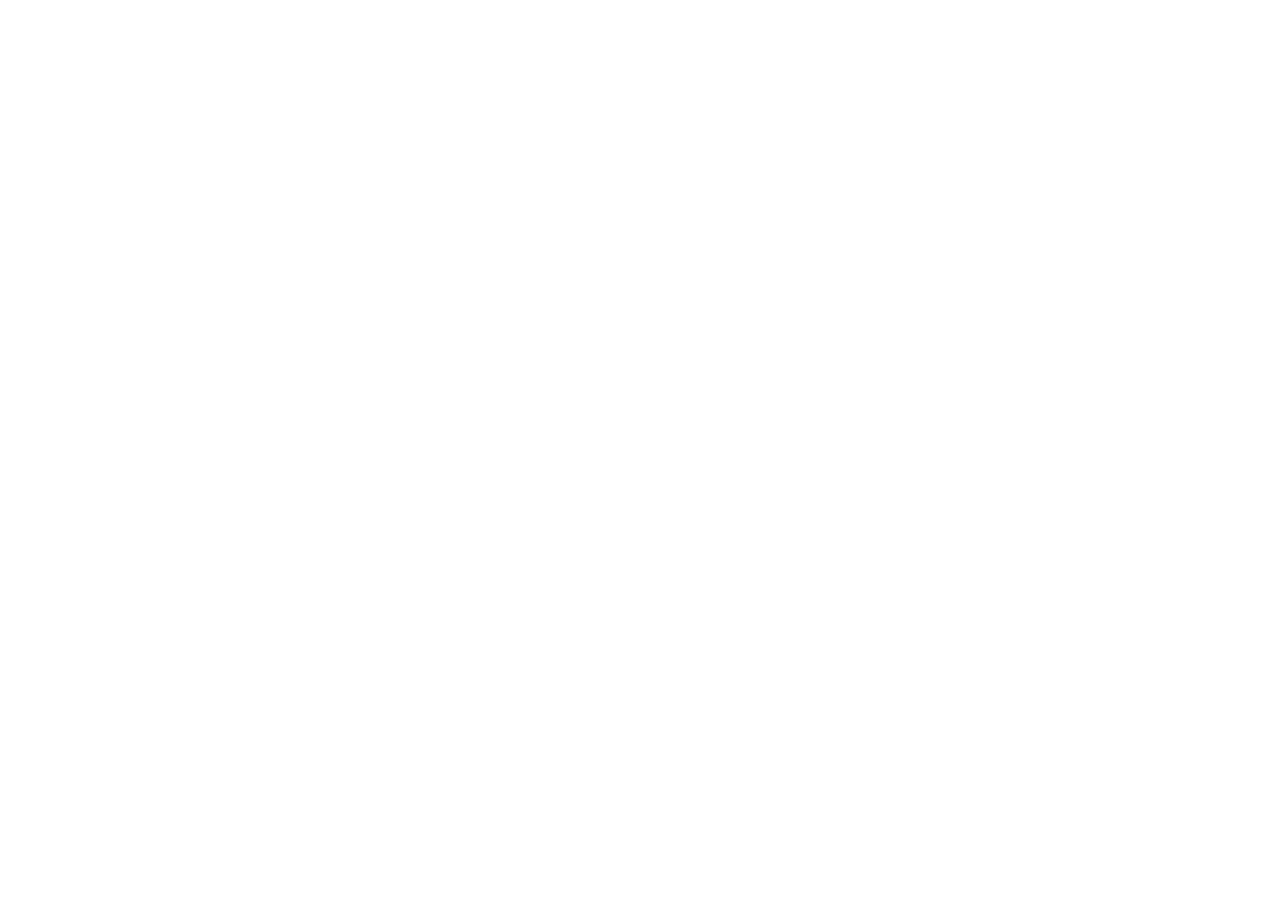
==== docs/index.html @ 5489b152 "Docs agregado" ====
<!doctype html><html lang="en"><head><meta charset="utf-8"/><link rel="icon" href="/favicon.ico"/><meta name="viewport" content="width=device-width,initial-scale=1"/><meta name="theme-color" content="#000000"/><meta name="description" content="Web site created using create-react-app"/><link rel="apple-touch-icon" href="/logo192.png"/><link rel="manifest" href="/manifest.json"/><link rel="stylesheet" href="https://cdnjs.cloudflare.com/ajax/libs/animate.css/4.0.0/animate.min.css"/><title>GiftExpertAPP</title><link href="/static/css/main.88909a1a.chunk.css" rel="stylesheet"></head><body><noscript>You need to enable JavaScript to run this app.</noscript><div id="root"></div><script>!function(e){function r(r){for(var n,p,f=r[0],i=r[1],l=r[2],c=0,s=[];c<f.length;c++)p=f[c],Object.prototype.hasOwnProperty.call(o,p)&&o[p]&&s.push(o[p][0]),o[p]=0;for(n in i)Object.prototype.hasOwnProperty.call(i,n)&&(e[n]=i[n]);for(a&&a(r);s.length;)s.shift()();return u.push.apply(u,l||[]),t()}function t(){for(var e,r=0;r<u.length;r++){for(var t=u[r],n=!0,f=1;f<t.length;f++){var i=t[f];0!==o[i]&&(n=!1)}n&&(u.splice(r--,1),e=p(p.s=t[0]))}return e}var n={},o={1:0},u=[];function p(r){if(n[r])return n[r].exports;var t=n[r]={i:r,l:!1,exports:{}};return e[r].call(t.exports,t,t.exports,p),t.l=!0,t.exports}p.m=e,p.c=n,p.d=function(e,r,t){p.o(e,r)||Object.defineProperty(e,r,{enumerable:!0,get:t})},p.r=function(e){"undefined"!=typeof Symbol&&Symbol.toStringTag&&Object.defineProperty(e,Symbol.toStringTag,{value:"Module"}),Object.defineProperty(e,"__esModule",{value:!0})},p.t=function(e,r){if(1&r&&(e=p(e)),8&r)return e;if(4&r&&"object"==typeof e&&e&&e.__esModule)return e;var t=Object.create(null);if(p.r(t),Object.defineProperty(t,"default",{enumerable:!0,value:e}),2&r&&"string"!=typeof e)for(var n in e)p.d(t,n,function(r){return e[r]}.bind(null,n));return t},p.n=function(e){var r=e&&e.__esModule?function(){return e.default}:function(){return e};return p.d(r,"a",r),r},p.o=function(e,r){return Object.prototype.hasOwnProperty.call(e,r)},p.p="/";var f=this["webpackJsonpgif-expert-app"]=this["webpackJsonpgif-expert-app"]||[],i=f.push.bind(f);f.push=r,f=f.slice();for(var l=0;l<f.length;l++)r(f[l]);var a=i;t()}([])</script><script src="/static/js/2.56c56de3.chunk.js"></script><script src="/static/js/main.043d69ed.chunk.js"></script></body></html>
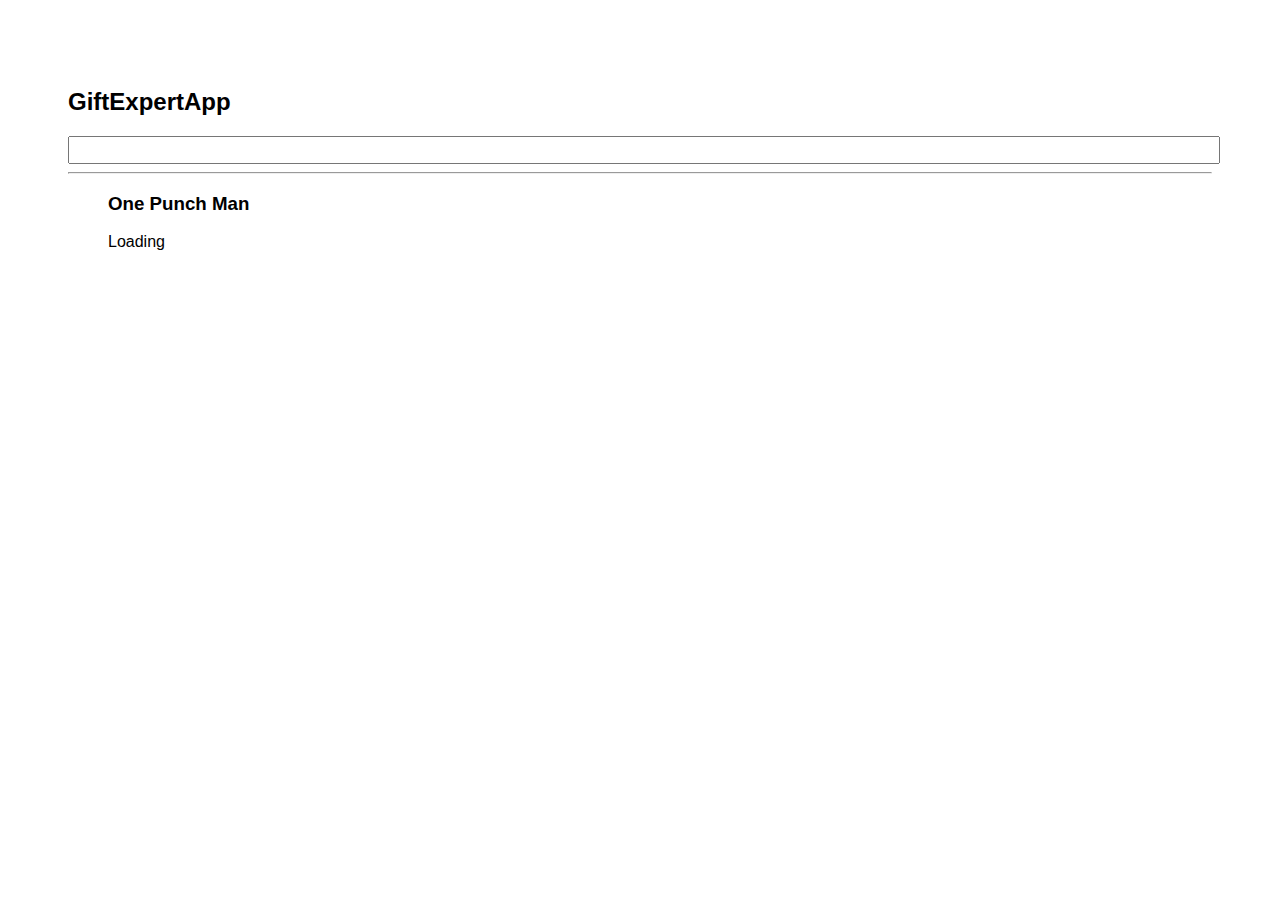
==== commit 2bce6e30: "indexhtml Actualizado" ====
--- a/docs/index.html
+++ b/docs/index.html
@@ -1 +1,24 @@
-<!doctype html><html lang="en"><head><meta charset="utf-8"/><link rel="icon" href="/favicon.ico"/><meta name="viewport" content="width=device-width,initial-scale=1"/><meta name="theme-color" content="#000000"/><meta name="description" content="Web site created using create-react-app"/><link rel="apple-touch-icon" href="/logo192.png"/><link rel="manifest" href="/manifest.json"/><link rel="stylesheet" href="https://cdnjs.cloudflare.com/ajax/libs/animate.css/4.0.0/animate.min.css"/><title>GiftExpertAPP</title><link href="/static/css/main.88909a1a.chunk.css" rel="stylesheet"></head><body><noscript>You need to enable JavaScript to run this app.</noscript><div id="root"></div><script>!function(e){function r(r){for(var n,p,f=r[0],i=r[1],l=r[2],c=0,s=[];c<f.length;c++)p=f[c],Object.prototype.hasOwnProperty.call(o,p)&&o[p]&&s.push(o[p][0]),o[p]=0;for(n in i)Object.prototype.hasOwnProperty.call(i,n)&&(e[n]=i[n]);for(a&&a(r);s.length;)s.shift()();return u.push.apply(u,l||[]),t()}function t(){for(var e,r=0;r<u.length;r++){for(var t=u[r],n=!0,f=1;f<t.length;f++){var i=t[f];0!==o[i]&&(n=!1)}n&&(u.splice(r--,1),e=p(p.s=t[0]))}return e}var n={},o={1:0},u=[];function p(r){if(n[r])return n[r].exports;var t=n[r]={i:r,l:!1,exports:{}};return e[r].call(t.exports,t,t.exports,p),t.l=!0,t.exports}p.m=e,p.c=n,p.d=function(e,r,t){p.o(e,r)||Object.defineProperty(e,r,{enumerable:!0,get:t})},p.r=function(e){"undefined"!=typeof Symbol&&Symbol.toStringTag&&Object.defineProperty(e,Symbol.toStringTag,{value:"Module"}),Object.defineProperty(e,"__esModule",{value:!0})},p.t=function(e,r){if(1&r&&(e=p(e)),8&r)return e;if(4&r&&"object"==typeof e&&e&&e.__esModule)return e;var t=Object.create(null);if(p.r(t),Object.defineProperty(t,"default",{enumerable:!0,value:e}),2&r&&"string"!=typeof e)for(var n in e)p.d(t,n,function(r){return e[r]}.bind(null,n));return t},p.n=function(e){var r=e&&e.__esModule?function(){return e.default}:function(){return e};return p.d(r,"a",r),r},p.o=function(e,r){return Object.prototype.hasOwnProperty.call(e,r)},p.p="/";var f=this["webpackJsonpgif-expert-app"]=this["webpackJsonpgif-expert-app"]||[],i=f.push.bind(f);f.push=r,f=f.slice();for(var l=0;l<f.length;l++)r(f[l]);var a=i;t()}([])</script><script src="/static/js/2.56c56de3.chunk.js"></script><script src="/static/js/main.043d69ed.chunk.js"></script></body></html>+<!doctype html>
+<html lang="en">
+
+<head>
+    <meta charset="utf-8" />
+    <link rel="icon" href="./favicon.ico" />
+    <meta name="viewport" content="width=device-width,initial-scale=1" />
+    <meta name="theme-color" content="#000000" />
+    <meta name="description" content="Web site created using create-react-app" />
+    <link rel="apple-touch-icon" href="./logo192.png" />
+    <link rel="manifest" href="./manifest.json" />
+    <link rel="stylesheet" href="https://cdnjs.cloudflare.com/ajax/libs/animate.css/4.0.0/animate.min.css" />
+    <title>GiftExpertAPP</title>
+    <link href="./static/css/main.88909a1a.chunk.css" rel="stylesheet">
+</head>
+
+<body><noscript>You need to enable JavaScript to run this app.</noscript>
+    <div id="root"></div>
+    <script>!function (e) { function r(r) { for (var n, p, f = r[0], i = r[1], l = r[2], c = 0, s = []; c < f.length; c++)p = f[c], Object.prototype.hasOwnProperty.call(o, p) && o[p] && s.push(o[p][0]), o[p] = 0; for (n in i) Object.prototype.hasOwnProperty.call(i, n) && (e[n] = i[n]); for (a && a(r); s.length;)s.shift()(); return u.push.apply(u, l || []), t() } function t() { for (var e, r = 0; r < u.length; r++) { for (var t = u[r], n = !0, f = 1; f < t.length; f++) { var i = t[f]; 0 !== o[i] && (n = !1) } n && (u.splice(r--, 1), e = p(p.s = t[0])) } return e } var n = {}, o = { 1: 0 }, u = []; function p(r) { if (n[r]) return n[r].exports; var t = n[r] = { i: r, l: !1, exports: {} }; return e[r].call(t.exports, t, t.exports, p), t.l = !0, t.exports } p.m = e, p.c = n, p.d = function (e, r, t) { p.o(e, r) || Object.defineProperty(e, r, { enumerable: !0, get: t }) }, p.r = function (e) { "undefined" != typeof Symbol && Symbol.toStringTag && Object.defineProperty(e, Symbol.toStringTag, { value: "Module" }), Object.defineProperty(e, "__esModule", { value: !0 }) }, p.t = function (e, r) { if (1 & r && (e = p(e)), 8 & r) return e; if (4 & r && "object" == typeof e && e && e.__esModule) return e; var t = Object.create(null); if (p.r(t), Object.defineProperty(t, "default", { enumerable: !0, value: e }), 2 & r && "string" != typeof e) for (var n in e) p.d(t, n, function (r) { return e[r] }.bind(null, n)); return t }, p.n = function (e) { var r = e && e.__esModule ? function () { return e.default } : function () { return e }; return p.d(r, "a", r), r }, p.o = function (e, r) { return Object.prototype.hasOwnProperty.call(e, r) }, p.p = "/"; var f = this["webpackJsonpgif-expert-app"] = this["webpackJsonpgif-expert-app"] || [], i = f.push.bind(f); f.push = r, f = f.slice(); for (var l = 0; l < f.length; l++)r(f[l]); var a = i; t() }([])</script>
+    <script src="./static/js/2.56c56de3.chunk.js"></script>
+    <script src="./static/js/main.043d69ed.chunk.js"></script>
+</body>
+
+</html>--- a/docs/static/css/main.88909a1a.chunk.css
+++ b/docs/static/css/main.88909a1a.chunk.css
@@ -0,0 +1,2 @@
+*{font-family:Helvetica,Arial,sans-serif}body{padding:60px}input{color:grey;font-size:1.2rem;width:100%}.card-grid{display:flex;flex-direction:row;flex-wrap:wrap}.card{align-content:center;border:1px solid grey;border-radius:6px;overflow:hidden;margin-bottom:10px;margin-right:10px}.card p{padding:5px;text-align:center}.card img{max-height:70px}
+/*# sourceMappingURL=main.88909a1a.chunk.css.map */